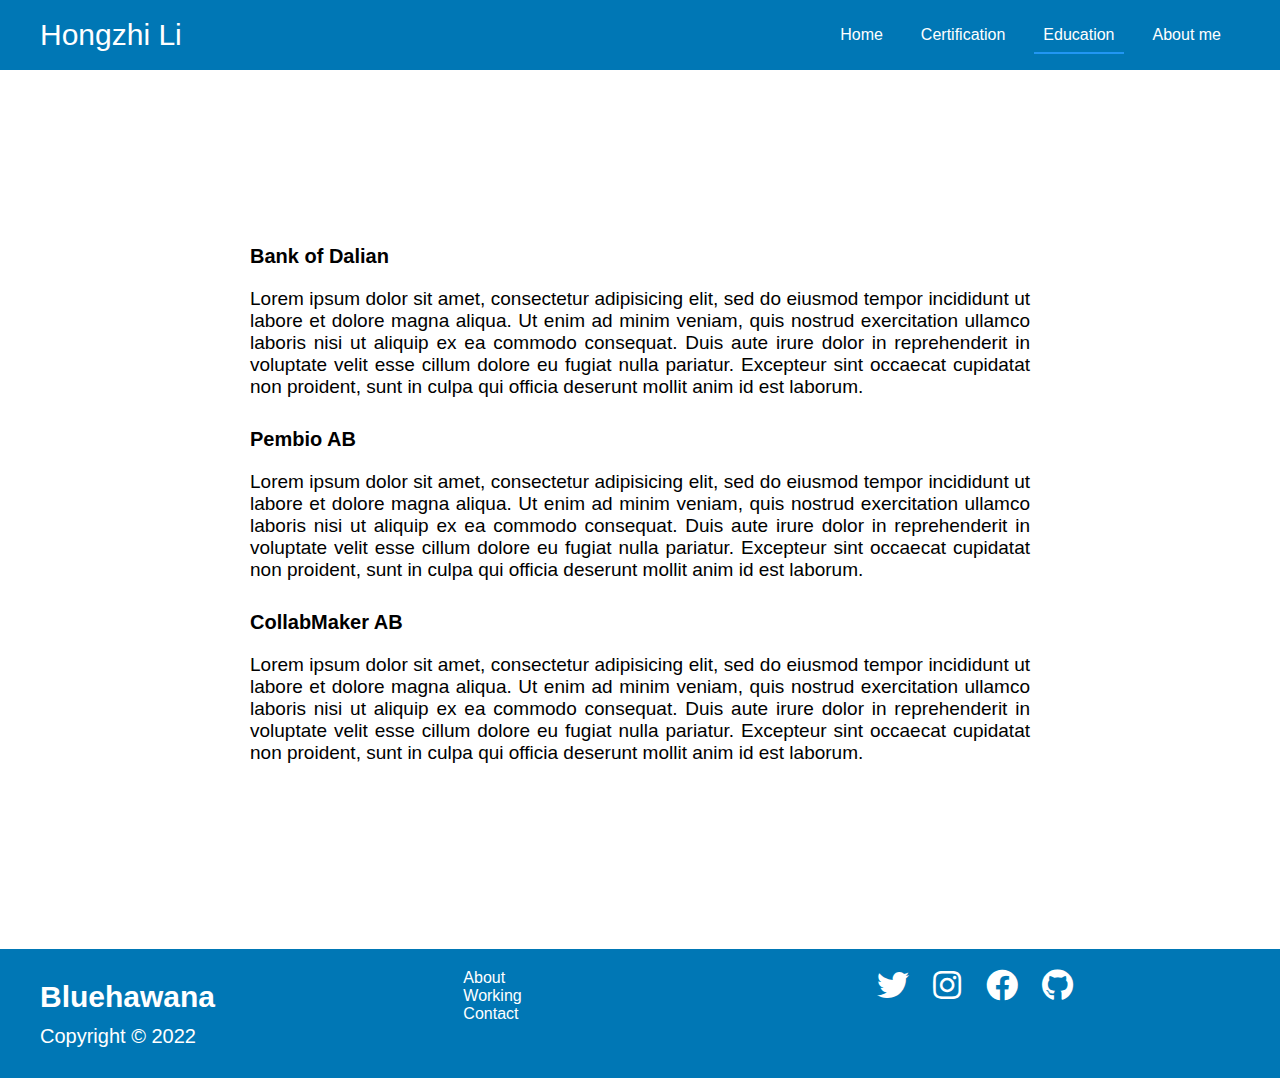
==== education.html @ a9fb22ce "first commit" ====
<!DOCTYPE html>
<html lang="en">
  <head>
    <meta charset="UTF-8" />
    <meta http-equiv="X-UA-Compatible" content="IE=edge" />
    <meta name="viewport" content="width=device-width, initial-scale=1.0" />
    <title>Resume</title>
    <link rel="stylesheet" href="./css/index.css" />
    <link
      rel="stylesheet"
      href="https://cdnjs.cloudflare.com/ajax/libs/font-awesome/5.15.4/css/all.min.css"
      integrity="sha512-1ycn6IcaQQ40/MKBW2W4Rhis/DbILU74C1vSrLJxCq57o941Ym01SwNsOMqvEBFlcgUa6xLiPY/NS5R+E6ztJQ=="
      crossorigin="anonymous"
      referrerpolicy="no-referrer"
    />
  </head>
  <body>
    <div class="navbar">
      <div class="container flex">
        <h1 class="logo">Hongzhi Li</h1>
        <nav>
          <ul>
            <li class="nav"><a class="outline" href="index.html">Home</a></li>
            <li><a href="certification.html">Certification</a></li>
            <li><a class="active" href="education.html">Education</a></li>
            <li><a href="about.html">About me</a></li>
          </ul>
        </nav>
      </div>
    </div>

    <div class="lower-container container">
      <section class="stats">
        <div class="flex">
          <div class="stat">
            <h3 class="title">Bank of Dalian</h3>
            <p class="text">
              Lorem ipsum dolor sit amet, consectetur adipisicing elit, sed do
              eiusmod tempor incididunt ut labore et dolore magna aliqua. Ut
              enim ad minim veniam, quis nostrud exercitation ullamco laboris
              nisi ut aliquip ex ea commodo consequat. Duis aute irure dolor in
              reprehenderit in voluptate velit esse cillum dolore eu fugiat
              nulla pariatur. Excepteur sint occaecat cupidatat non proident,
              sunt in culpa qui officia deserunt mollit anim id est laborum.
            </p>

            <h3 class="title">Pembio AB</h3>
            <p class="text">
              Lorem ipsum dolor sit amet, consectetur adipisicing elit, sed do
              eiusmod tempor incididunt ut labore et dolore magna aliqua. Ut
              enim ad minim veniam, quis nostrud exercitation ullamco laboris
              nisi ut aliquip ex ea commodo consequat. Duis aute irure dolor in
              reprehenderit in voluptate velit esse cillum dolore eu fugiat
              nulla pariatur. Excepteur sint occaecat cupidatat non proident,
              sunt in culpa qui officia deserunt mollit anim id est laborum.
            </p>

            <h3 class="title">CollabMaker AB</h3>
            <p class="text">
              Lorem ipsum dolor sit amet, consectetur adipisicing elit, sed do
              eiusmod tempor incididunt ut labore et dolore magna aliqua. Ut
              enim ad minim veniam, quis nostrud exercitation ullamco laboris
              nisi ut aliquip ex ea commodo consequat. Duis aute irure dolor in
              reprehenderit in voluptate velit esse cillum dolore eu fugiat
              nulla pariatur. Excepteur sint occaecat cupidatat non proident,
              sunt in culpa qui officia deserunt mollit anim id est laborum.
            </p>
          </div>
        </div>
      </section>
    </div>
    <footer>
      <div class="container grid-3">
        <div class="copyright">
          <h1>Bluehawana</h1>
          <p>Copyright &copy; 2022</p>
        </div>
        <nav class="links">
          <ul>
            <li><a href="" class="outline">About</a></li>
            <li><a href="" class="outline">Working</a></li>
            <li><a href="" class="outline">Contact</a></li>
          </ul>
        </nav>
        <div class="profiles">
          <a href="https://twitter.com/bluehawana"
            ><em class="fab fa-twitter fa-2x"></em
          ></a>
          <a href="https://www.instagram.com/bluehawana/"
            ><em class="fab fa-instagram fa-2x"></em
          ></a>
          <a href="https://www.facebook.com/bluehawana"
            ><em class="fab fa-facebook fa-2x"></em
          ></a>
          <a href="https://www.github.com/bluehawana"
            ><em class="fab fa-github fa-2x"></em
          ></a>
        </div>
      </div>
    </footer>
  </body>
</html>
---- css/index.css ----
* {
  box-sizing: border-box;
  padding: 0;
  margin: 0
}

body {
  font-family: "lato", sans-serif;
  color: white;
}

a {
  color: black;
  text-decoration: none;
}


h1 {
  font-size: 30px;
  font-weight: 600;
  margin: 10px 0;
  line-height: 1.2;
}


h2 {
  font-size: 25px;
  font-weight: 300;
  margin: 10px 0;
  line-height: 1.2;
}

p {
  font-size: 30px;
}

img {
  width: 100%;
}

li {
  list-style-type: none;
}

p {
  font-size: 20px;
  margin: 10px 0;
}

footer {
  background-color: #0077B5;
  padding: 20px 10px;
}

footer a {
  color: white;
  margin: 0 10px;
}

footer a:hover {
  color: #9867C5;
  border-bottom: 2px solid #9867C5;
}

/* Classes */

.container {
  margin: 0 auto;
  max-width: 1200px;
  overflow: visible;
}

.navbar {
  background-color: #0077B5;
  height: 70px;
  padding: 0 30px;
}

.navbar h1 {
  font-size: 30px;
  font-weight: 300;
  margin: 10px 0;
  line-height: 1.2;
}

.navbar .flex {
  display: flex;
  justify-content: space-between;
  align-items: center;
  height: 100%;
}

.navbar ul {
  display: flex;
}

.navbar ul li a.active {
  border-bottom: #2196f3 solid 2px;
}

.navbar a {
  color: white;
  padding: 9px;
  margin: 0 10px;
}

.navbar a:hover {
  color: #9867C5;
  border-bottom: 3px solid #9867C5;
}

.showcase {
  height: 300px;
  background-color: #0077B5;
}

.showcase p {
  margin-bottom: 30px;
}

.showcase img {
  box-shadow: 7px 7px 7px rgba(0, 0, 0, 0.2);
}

.showcase-form {
  padding-left: 7px;
}

.grid-item-1,
.grid-item-2 {
  position: relative;
  top: 50px;
}

.grid {
  overflow: visible;
  display: grid;
  grid-template-columns: 60% 40%;
}


.showcase input[type='email'] {
  padding: 10px 70px 10px 0;
  font-size: 14px;
  border: none;
  border-radius: 6px;
  padding-left: 6px;
}

.btn {
  border-radius: 6px;
  padding: 12px 20px;
  background:deepskyblue;
  border: none;
  margin-left: 10px;
  color: white;
  font-size: 16px;
  cursor: pointer;
  box-shadow: 0 10px 10px rgba(0, 0, 0, 0.2);
}



.showcase-form {
  margin: auto;
}

.little-info {
  font-size: 15px;
  font-family: "poppins", sans-serif;

}

.lower-container {
  margin: 120px auto;
  padding: 0;
  max-width: 1400px;
  text-align: center;
}


.title {
  color: black;
  font-size: 20px;
  text-align: left;
  padding-left: 10px;
  padding-top: 10px;
}

.text {
  color: black;
  font-size: 19px;
  width: 100%;
  padding: 10px;
  margin: 0, 20px;
  text-align: justify;

}

.flex {
  display: flex;
  justify-content: space-around;
}

.stats {
  padding: 45px 50px;
  text-align: center;
}

.stat {
  margin: 0 30px;
  text-align: center;
  width: 800px;
}

.stats .fa {
  color: skyblue;
}

.testimonial {
  color: black;
  padding: 40px;
}

.testimonial img {
    height: 100%;
    clip-path: circle();
}

.testimonial h3{
  text-align: center;
}

.grid-3 {
  display: grid;
  grid-template-columns: repeat(3, 1fr);
  gap: 40px;
}

.card {
  padding: 10px;
  background-color: white;
  border-radius: 10px;
  box-shadow: -7px -7px 20px rgba(0, 0, 0, 0.2),
               7px  7px 20px rgba(0, 0, 0, 0.2)
}

.circle {
    background-color: transparent;
    border:3px solid purple;
    height:90px;
    position: relative;
    top: -30px;
    left: 120px;
    border-radius:50%;
    -moz-border-radius:50%;
    -webkit-border-radius:50%;
    width:90px;
}

/* Tablets and Under */
@media(max-width: 768px) {
  .grid,
  .grid-3 {
    grid-template-columns: 1fr;
  }

  .stats .flex {
    flex-direction: column;
  }

  .stats {
    text-align: center;
  }

  .image {
    width: 600px;
    margin-left: 80px;
  }

  .stat {
    width: 100%;
    padding-right: 80px;
  }

  .circle {
      background-color: transparent;
      border:3px solid purple;
      height:90px;
      position: relative;
      top: -30px;
      left: 270px;
      border-radius:50%;
      -moz-border-radius:50%;
      -webkit-border-radius:50%;
      width:90px;
  }

  .showcase {
    height: auto;
    text-align: center;
  }


}

/* Mobile devices */
@media(max-width: 500px) {
  .navbar {
    height: 100px;
  }

  .navbar .flex {
    flex-direction: column;
  }

  .navbar a:hover {
    color: white;
    border-bottom: 2px solid black;
  }

  .navbar ul {
    background: #9867C5;
    border-radius: 5px;
    padding: 10px 0;
  }

  .showcase {
    height: auto;
    text-align: center;
  }

  .little-info {
    font-size: 13px;
  }

  .image {
    width: 350px;
    margin-left: 70px;
  }

  .stat {
    margin-bottom: 40px;
  }

  .circle {
      background-color: transparent;
      border:3px solid #0077B5;
      height:90px;
      position: relative;
      top: -30px;
      left: 150px;
      border-radius:50%;
      -moz-border-radius:50%;
      -webkit-border-radius:50%;
      width:90px;
  }
}
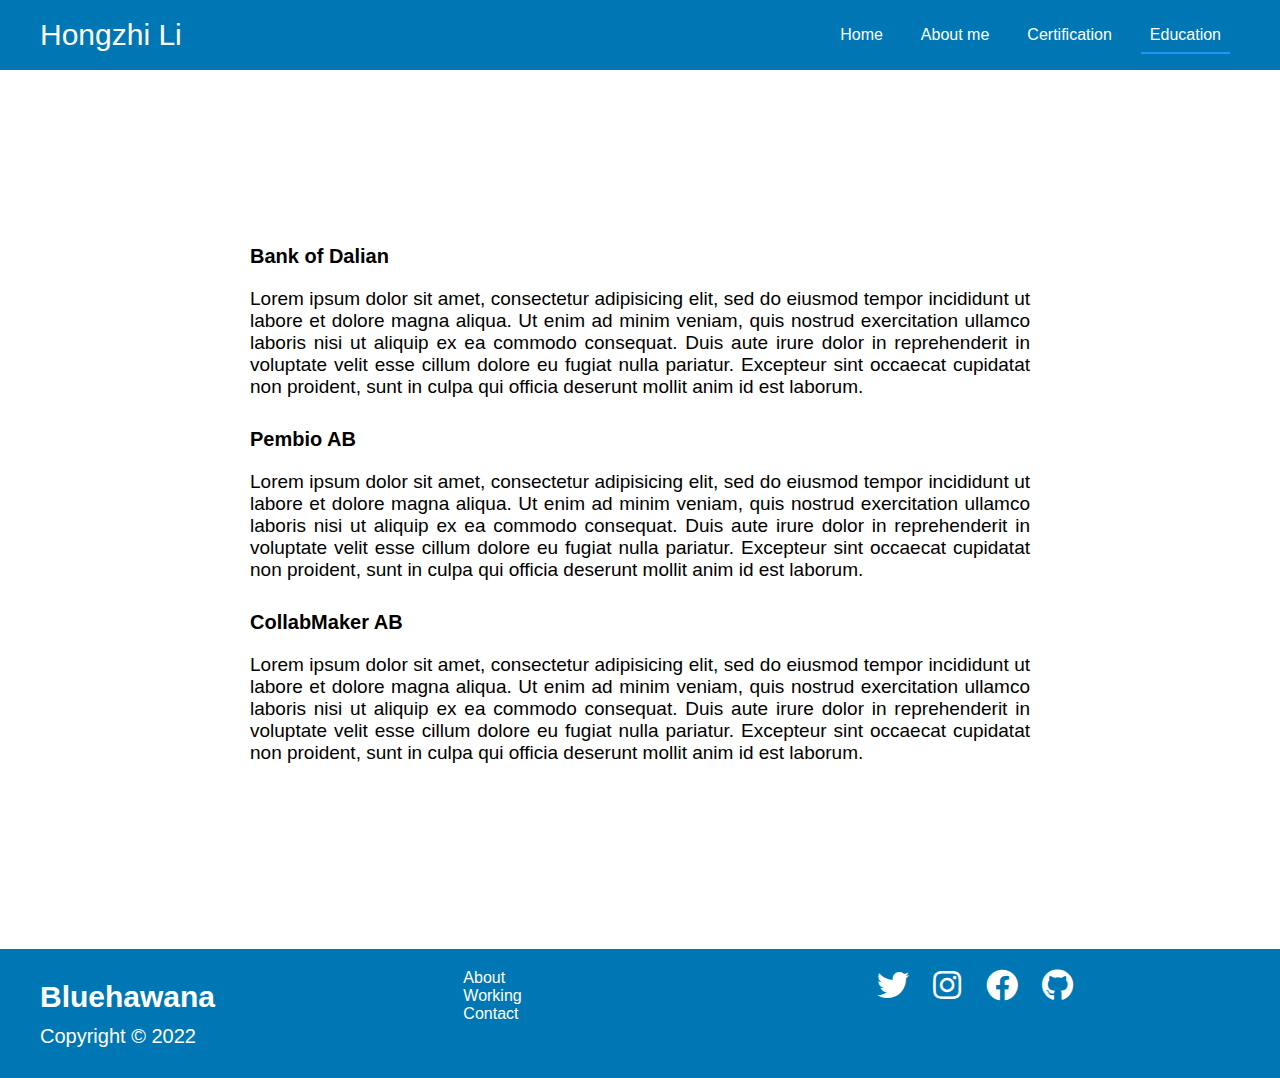
==== commit 2bf1fdb2: "formates united" ====
--- a/education.html
+++ b/education.html
@@ -21,9 +21,10 @@
         <nav>
           <ul>
             <li class="nav"><a class="outline" href="index.html">Home</a></li>
+            <li><a href="about.html">About me</a></li>
             <li><a href="certification.html">Certification</a></li>
             <li><a class="active" href="education.html">Education</a></li>
-            <li><a href="about.html">About me</a></li>
+            
           </ul>
         </nav>
       </div>
